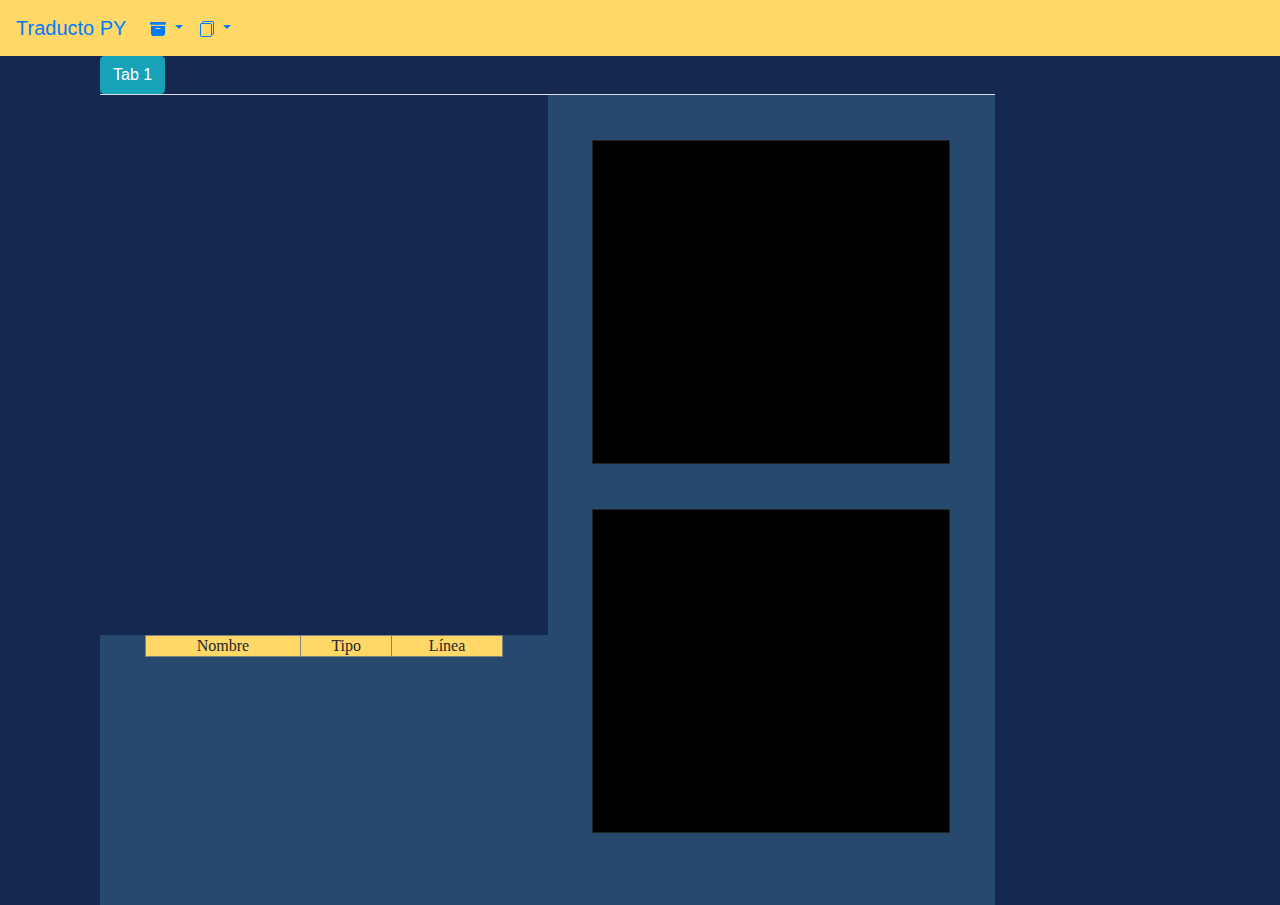
==== index.html @ d09ce277 "Comienza Traducción" ====
<html>
    <head>
        <link rel="stylesheet" href="https://stackpath.bootstrapcdn.com/bootstrap/4.4.1/css/bootstrap.min.css" integrity="sha384-Vkoo8x4CGsO3+Hhxv8T/Q5PaXtkKtu6ug5TOeNV6gBiFeWPGFN9MuhOf23Q9Ifjh" crossorigin="anonymous">
        <meta charset="UTF-8">
        <link rel="stylesheet" href="estilos.css">
        <script src="https://code.jquery.com/jquery-3.3.1.slim.min.js" integrity="sha384-q8i/X+965DzO0rT7abK41JStQIAqVgRVzpbzo5smXKp4YfRvH+8abtTE1Pi6jizo" crossorigin="anonymous"></script>
        <script src="https://cdnjs.cloudflare.com/ajax/libs/popper.js/1.14.7/umd/popper.min.js" integrity="sha384-UO2eT0CpHqdSJQ6hJty5KVphtPhzWj9WO1clHTMGa3JDZwrnQq4sF86dIHNDz0W1" crossorigin="anonymous"></script>
        <script src="https://stackpath.bootstrapcdn.com/bootstrap/4.3.1/js/bootstrap.min.js" integrity="sha384-JjSmVgyd0p3pXB1rRibZUAYoIIy6OrQ6VrjIEaFf/nJGzIxFDsf4x0xIM+B07jRM" crossorigin="anonymous"></script>
        <script type="text/javascript" src="AnalizadorLexico.js"></script>
        <script type="text/javascript" src="SintacticoGeneral.js"></script>
        <script type="text/javascript" src="Traductor.js"></script>
        <script>
            function LoadFile(){
                document.getElementById("FileLoader").style.display="block";
            }
            function Salir(){
                self.close();
            }
        </script><script>
            var button='<button class="close" type="button" title="Remove this page">×</button>';
           var tabID = 1;
           function resetTab(){
               var tabs=$("#tab-list li:not(:first)");
               var len=1
               $(tabs).each(function(k,v){
                   len++;
                   $(this).find('a').html('Tab ' + len + button);
               })
               tabID--;
           }           
           $(document).ready(function() {
               $('#btn-add-tab').click(function() {
                   tabID++;
                   $('#tab-list').append($('<li><a href="#tab' + tabID + '" role="tab" data-toggle="tab" type="button" class="btn btn-info" style="margin-right: 1px;"><span>Tab ' + tabID + '</span> <span class="glyphicon glyphicon-pencil text-muted edit"></span> <button class="close" type="button" title="Remove this page">×</button></a></li>'));
                   $('#tab-content').append($('<div class="tab-pane fade" id="tab' + tabID + '"><div id="left"><textarea style="background: url(http://i.imgur.com/2cOaJ.png);background-color: #f1f1f1;background-attachment: local;background-repeat: no-repeat;padding-left: 35px;padding-top: 10px;border-color:#ccc;color: rgb(0, 0, 0);"id="entrada' + tabID + '" class="entrada"></textarea><button class="boton" onclick="EnviarEntrada(entrada' + tabID + '.value, consola1, consola2);">Analizar Entrada</button></div>'));
                   $(".edit").click(editHandler);
               });
               
               $('#tab-list').on('click', '.close', function() {
                   var tabID = $(this).parents('a').attr('href');
                   $(this).parents('li').remove();
                   $(tabID).remove();
           
                   //display first tab
                   var tabFirst = $('#tab-list a:first');
                   resetTab();
                   tabFirst.tab('show');
               });
           
               var list = document.getElementById("tab-list");
           });
           
           var editHandler = function() {
             var t = $(this);
             t.css("visibility", "hidden");
             $(this).prev().attr("contenteditable", "true").focusout(function() {
               $(this).removeAttr("contenteditable").off("focusout");
               t.css("visibility", "visible");
             });
           };
           
           $(".edit").click(editHandler);
           </script>
    </head>
    <body>
        <nav class="navbar navbar-expand-lg">
            <a class="navbar-brand" href="#">Traducto PY</a>
            <button class="navbar-toggler" type="button" data-toggle="collapse" data-target="#navbarSupportedContent" aria-controls="navbarSupportedContent" aria-expanded="false" aria-label="Toggle navigation">
              <span class="navbar-toggler-icon"></span>
            </button>
          
            <div class="collapse navbar-collapse" id="navbarSupportedContent">
              <ul class="navbar-nav mr-auto">
                <li class="nav-item dropdown">
                  <a class="nav-link dropdown-toggle" href="#" id="navbarDropdown" role="button" data-toggle="dropdown" aria-haspopup="true" aria-expanded="false">
                    <svg class="bi bi-archive-fill" width="1em" height="1em" viewBox="0 0 16 16" fill="currentColor" xmlns="http://www.w3.org/2000/svg">
                        <path fill-rule="evenodd" d="M12.643 15C13.979 15 15 13.845 15 12.5V5H1v7.5C1 13.845 2.021 15 3.357 15h9.286zM6 7a.5.5 0 000 1h4a.5.5 0 000-1H6zM.8 1a.8.8 0 00-.8.8V3a.8.8 0 00.8.8h14.4A.8.8 0 0016 3V1.8a.8.8 0 00-.8-.8H.8z" clip-rule="evenodd"/>
                      </svg>
                  </a>
                  <div class="dropdown-menu" aria-labelledby="navbarDropdown">
                    <a class="dropdown-item" href="#" id="btn-add-tab">Nuevo Documento en blanco</a>
                    <a class="dropdown-item" href="#">Abrir Documento</a>
                  </div>
                </li>
                <li class="nav-item dropdown">
                    <a class="nav-link dropdown-toggle" href="#" id="navbarDropdown" role="button" data-toggle="dropdown" aria-haspopup="true" aria-expanded="false">
                        <svg class="bi bi-files" width="1em" height="1em" viewBox="0 0 16 16" fill="currentColor" xmlns="http://www.w3.org/2000/svg">
                            <path fill-rule="evenodd" d="M3 2h8a2 2 0 012 2v10a2 2 0 01-2 2H3a2 2 0 01-2-2V4a2 2 0 012-2zm0 1a1 1 0 00-1 1v10a1 1 0 001 1h8a1 1 0 001-1V4a1 1 0 00-1-1H3z" clip-rule="evenodd"/>
                            <path d="M5 0h8a2 2 0 012 2v10a2 2 0 01-2 2v-1a1 1 0 001-1V2a1 1 0 00-1-1H5a1 1 0 00-1 1H3a2 2 0 012-2z"/>
                          </svg>
                    </a>
                    <div class="dropdown-menu" aria-labelledby="navbarDropdown">
                      <a class="dropdown-item" href="#">Another action</a>
                      <div class="dropdown-divider"></div>
                      <a class="dropdown-item" href="#">Something else here</a>
                    </div>
                  </li>
              </ul>
            </div>
          </nav>
          <div class="container">
            <div>
                <div class="col-xl-10">
                    <!-- Nav tabs -->
                    <ul id="tab-list" class="nav nav-tabs" role="tablist">
  
                       <li></p></li>
               
                        <li class="active"><a href="#tab1" role="tab" data-toggle="tab" type="button" class="btn btn-info" style="margin-right: 1px;"><span>Tab 1 </span><span class="glyphicon glyphicon-pencil text-muted edit"></span></a></li>
                    </ul>
        
                    <!-- Tab panes -->
                    <div id="tab-content" class="tab-content" width=100%>
                        <div class="tab-pane fade in active" id="tab1">
                            <div id="left">
                                <textarea id="entrada"  class="entrada"></textarea>
                                <button class="boton" onclick="EnviarEntrada(entrada.value, consola1, consola2);">Analizar Entrada</button>
                            </div>
                            </div> 
                            <div id="right">
                                <textarea id="consola1" class="consola1"  disabled></textarea>
                                <textarea id="consola2" class="consola2"disabled></textarea>
                            </div>                       
                    </div>
                </div>
            </div>
                            <div id="leftdown">
                                <table algin=center border="1" id="variables" style="margin-left: 10%; text-align: center;" width=80%>
                                    <tr><td>Nombre</td><td>Tipo</td><td>Línea</td></tr>
                                </table>
                            </div>  
        </div>
    </body>
</html>
---- estilos.css ----
#left{
    width:50%;
    height: 60%;
    background-color:#27496d;
    float: left;
}
#leftdown{
    width:40.3%;
    height: 30%;
    background-color:#27496d;
    float: right;
}
#right{
    width: 50%;
    height: 90%;
    background-color:#27496d;
    float: right;
}
.entrada{
    width: 80%;
    height: 80%;
    margin-bottom: 5%;
    margin-top: 5%;
    margin-left: 10%;
    margin-right: 10%;

}
.consola1{
    width: 80%;
    height: 40%;
    margin: 10%;
    font-size: small;
}
.consola2{

    width: 80%;
    height: 40%;
    margin: 10%;
    margin-top: 0%;
    font-size: medium;
}
.boton{
    width: 30%;
    margin-left: 35%;
    border-radius: 0.5em;
    background-color: #00a8cc;
}
textarea{
    background-color: black;
    font-family: consolas;
    color: aqua;
    resize: none;
}
#entrada{
    background: url(http://i.imgur.com/2cOaJ.png);
    background-color: #f1f1f1;
    background-attachment: local;
    background-repeat: no-repeat;
    padding-left: 35px;
    padding-top: 10px;
        border-color:#ccc;
        color: rgb(0, 0, 0);
}
body{
    background-color: #142850;
}
header{
    height: 10%;
    width: 80%;
    background-color: #ffd868;
    margin-top: 0%;
    margin-left: 10%;
}
table{
    background-color: #ffd868;
    font-family: consolas;
}
nav{
    background-color: #ffd868;
}
.dropbtn {
    background-color: #c0a247;
    color: white;
    padding: 16px;
    font-size: 16px;
    border: none;
  }
  
  .dropdown {
    position: relative;
    display: inline-block;
  }
  .FileButton{
      
    display: none;
  }
  .dropdown-content {
    display: none;
    position: absolute;
    background-color: #f1f1f1;
    min-width: 160px;
    box-shadow: 0px 8px 16px 0px rgba(0,0,0,0.2);
    z-index: 1;
  }
  
     .dropdown-content a {
    color: black;
    padding: 12px 16px;
    text-decoration: none;
    display: block;
     }
  
     .dropdown-content a:hover {
      background-color: #ddd;

    }
    .FileLoader:hover .FileButton{
        color: black;
        padding: 12px 16px;
        text-decoration: none;
        display: block;
      }
  
  .dropdown:hover .dropdown-content {display: block;}
  
  .dropdown:hover .dropbtn {background-color: #ffd868;}
  /* Style the tab */
.tab {
    overflow: hidden;
    border: 1px solid #ccc;
    background-color: #f1f1f1;
  }
  
  /* Style the buttons inside the tab */
  .tab button {
    background-color: inherit;
    float: left;
    border: none;
    outline: none;
    cursor: pointer;
    padding: 14px 16px;
    transition: 0.3s;
    font-size: 17px;
  }
  
  /* Change background color of buttons on hover */
  .tab button:hover {
    background-color: #ddd;
  }
  
  /* Create an active/current tablink class */
  .tab button.active {
    background-color: #ccc;
  }
  
  /* Style the tab content */
  .tabcontent {
    display: none;
    padding: 6px 12px;
    border: 1px solid #ccc;
    border-top: none;
  }
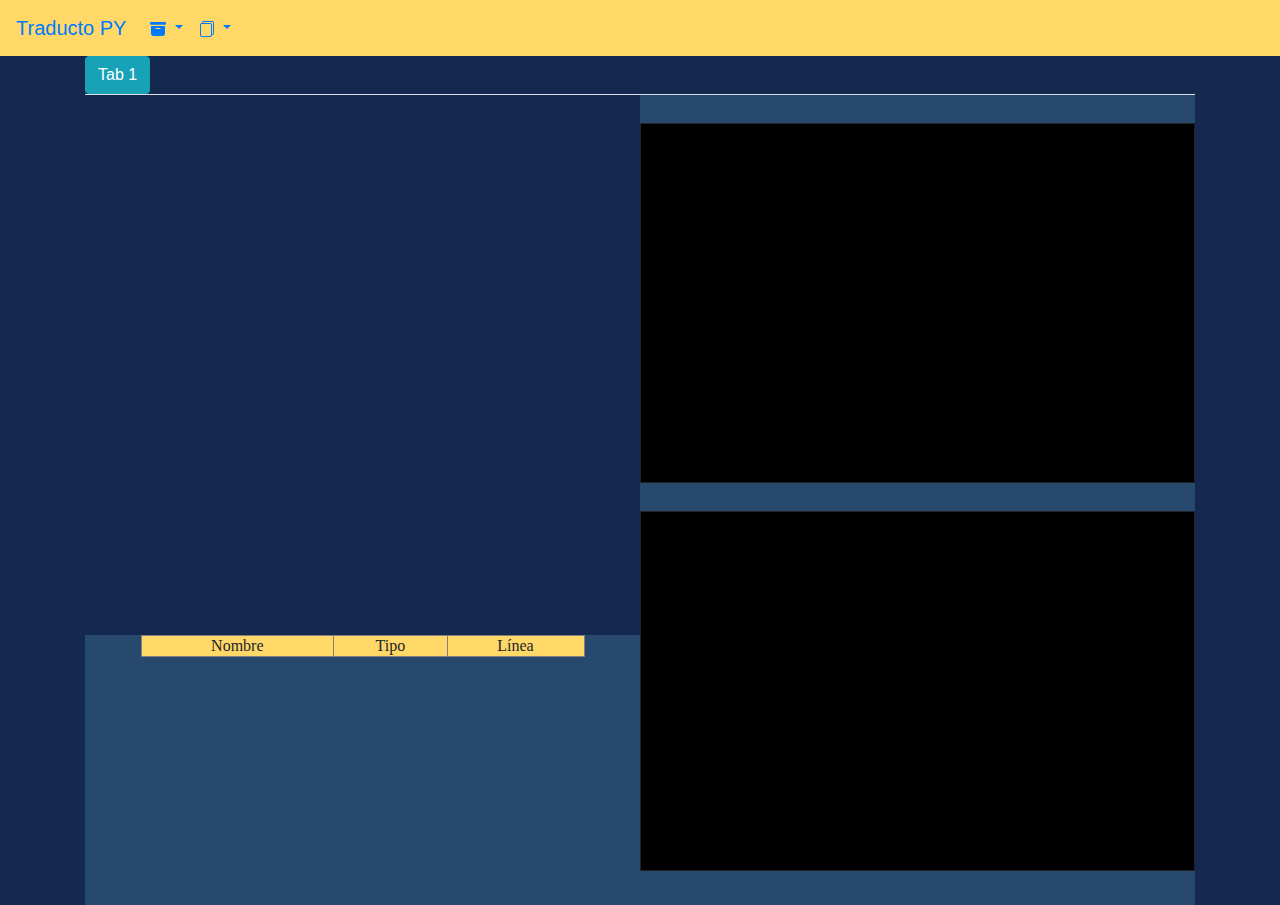
==== commit abe02e51: "Traduccioon" ====
--- a/index.html
+++ b/index.html
@@ -7,7 +7,7 @@
         <script src="https://cdnjs.cloudflare.com/ajax/libs/popper.js/1.14.7/umd/popper.min.js" integrity="sha384-UO2eT0CpHqdSJQ6hJty5KVphtPhzWj9WO1clHTMGa3JDZwrnQq4sF86dIHNDz0W1" crossorigin="anonymous"></script>
         <script src="https://stackpath.bootstrapcdn.com/bootstrap/4.3.1/js/bootstrap.min.js" integrity="sha384-JjSmVgyd0p3pXB1rRibZUAYoIIy6OrQ6VrjIEaFf/nJGzIxFDsf4x0xIM+B07jRM" crossorigin="anonymous"></script>
         <script type="text/javascript" src="AnalizadorLexico.js"></script>
-        <script type="text/javascript" src="SintacticoGeneral.js"></script>
+        <script type="text/javascript" src="AnalizadorSintatico.js"></script>
         <script type="text/javascript" src="Traductor.js"></script>
         <script>
             function LoadFile(){
@@ -99,8 +99,8 @@
             </div>
           </nav>
           <div class="container">
-            <div>
-                <div class="col-xl-10">
+            <div style="width: 100%;">
+                <div >
                     <!-- Nav tabs -->
                     <ul id="tab-list" class="nav nav-tabs" role="tablist">
   
--- a/estilos.css
+++ b/estilos.css
@@ -5,7 +5,7 @@
     float: left;
 }
 #leftdown{
-    width:40.3%;
+    width:50%;
     height: 30%;
     background-color:#27496d;
     float: right;
@@ -17,25 +17,25 @@
     float: right;
 }
 .entrada{
-    width: 80%;
+    width: 99%;
     height: 80%;
     margin-bottom: 5%;
     margin-top: 5%;
-    margin-left: 10%;
-    margin-right: 10%;
-
+    margin-right: 1%;
+    font-size: small;
 }
 .consola1{
-    width: 80%;
-    height: 40%;
-    margin: 10%;
+    width: 100%;
+    height: 44.5%;
+    margin-bottom: 5%;
+    margin-top: 5%;
     font-size: small;
 }
 .consola2{
 
-    width: 80%;
-    height: 40%;
-    margin: 10%;
+    width: 100%;
+    height: 44.5%;
+    margin-bottom: 3%;
     margin-top: 0%;
     font-size: medium;
 }
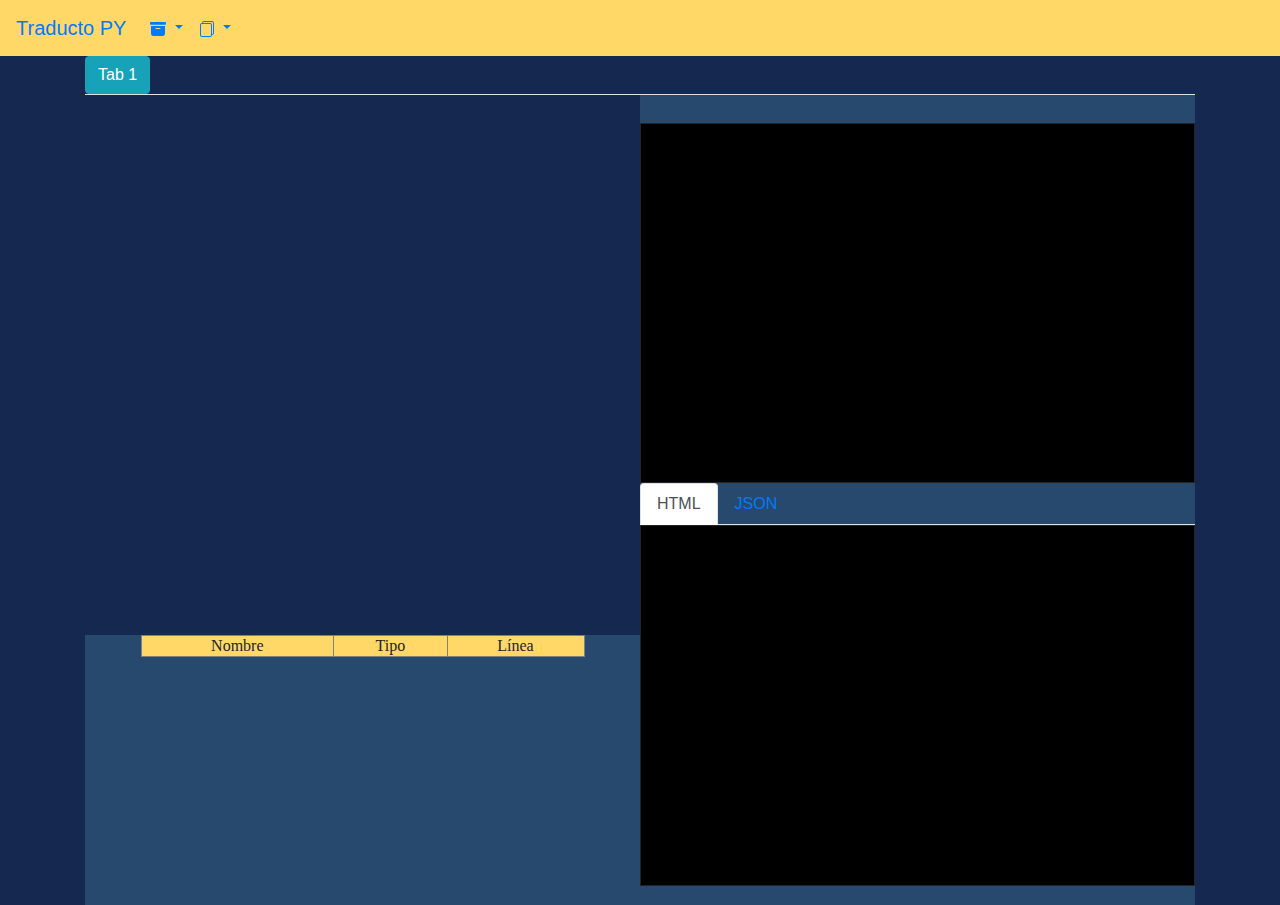
==== commit f0c51a85: "Correcion return" ====
--- a/index.html
+++ b/index.html
@@ -9,14 +9,22 @@
         <script type="text/javascript" src="AnalizadorLexico.js"></script>
         <script type="text/javascript" src="AnalizadorSintatico.js"></script>
         <script type="text/javascript" src="Traductor.js"></script>
-        <script>
-            function LoadFile(){
-                document.getElementById("FileLoader").style.display="block";
-            }
+        <script>     
+            function myFunction() {
+                var x = document.getElementById('FileLoader');
+                    if (x.className === "d-none") {
+                        x.classList.remove("d-none");
+                        x.classList.add("d-block");
+                    } else {
+                        x.classList.remove("d-block");
+                        x.classList.add("d-none");
+                    }
+                } 
             function Salir(){
                 self.close();
             }
-        </script><script>
+        </script>
+        <script>
             var button='<button class="close" type="button" title="Remove this page">×</button>';
            var tabID = 1;
            function resetTab(){
@@ -79,7 +87,7 @@
                   </a>
                   <div class="dropdown-menu" aria-labelledby="navbarDropdown">
                     <a class="dropdown-item" href="#" id="btn-add-tab">Nuevo Documento en blanco</a>
-                    <a class="dropdown-item" href="#">Abrir Documento</a>
+                    <a class="dropdown-item" href="#" id="UploadFile" onclick="myFunction()">Abrir Documento</a>
                   </div>
                 </li>
                 <li class="nav-item dropdown">
@@ -98,6 +106,38 @@
               </ul>
             </div>
           </nav>
+          <div id="FileLoader" class="d-none">
+              <input type="file" id="fileinput">
+              <script type="text/javascript">
+                function readSingleFile(evt) {
+                  //Retrieve the first (and only!) File from the FileList object
+                  var f = evt.target.files[0];               
+                  if (f) {
+                    var r = new FileReader();
+                    r.onload = function(e) { 
+                        var contents = e.target.result;
+                    /*  alert( "Got the file.n" 
+                            +"name: " + f.name + "n"
+                            +"type: " + f.type + "n"
+                            +"size: " + f.size + " bytesn"
+                            + "starts with: " + contents.substr(1, contents.indexOf("n"))
+                      );  */
+                        if(tabID==1){
+                            document.getElementById('entrada').value=contents;
+                        }else{
+                            document.getElementById('entrada'+tabID).value=contents;
+                        }
+                    }
+                    r.readAsText(f);
+                    myFunction();
+                  } else { 
+                    alert("Failed to load file");
+                  }
+                }
+              
+                document.getElementById('fileinput').addEventListener('change', readSingleFile, false);
+              </script>
+          </div>
           <div class="container">
             <div style="width: 100%;">
                 <div >
@@ -119,7 +159,22 @@
                             </div> 
                             <div id="right">
                                 <textarea id="consola1" class="consola1"  disabled></textarea>
-                                <textarea id="consola2" class="consola2"disabled></textarea>
+                                <ul class="nav nav-tabs" id="myTab" role="tablist">
+                                    <li class="nav-item">
+                                      <a class="nav-link active" id="home-tab" data-toggle="tab" href="#home" role="tab" aria-controls="home" aria-selected="true">HTML</a>
+                                    </li>
+                                    <li class="nav-item">
+                                      <a class="nav-link" id="profile-tab" data-toggle="tab" href="#profile" role="tab" aria-controls="profile" aria-selected="false">JSON</a>
+                                    </li>
+                                  </ul>
+                                  <div class="tab-content" id="myTabContent">
+                                    <div class="tab-pane fade show active" id="home" role="tabpanel" aria-labelledby="home-tab">                                        
+                                        <textarea id="consola2" class="consola2" disabled></textarea>
+                                    </div>
+                                    <div class="tab-pane fade" id="profile" role="tabpanel" aria-labelledby="profile-tab">
+                                        <textarea id="consola3" class="consola2" disabled></textarea>
+                                    </div>
+                                  </div>
                             </div>                       
                     </div>
                 </div>
--- a/estilos.css
+++ b/estilos.css
@@ -27,7 +27,6 @@
 .consola1{
     width: 100%;
     height: 44.5%;
-    margin-bottom: 5%;
     margin-top: 5%;
     font-size: small;
 }
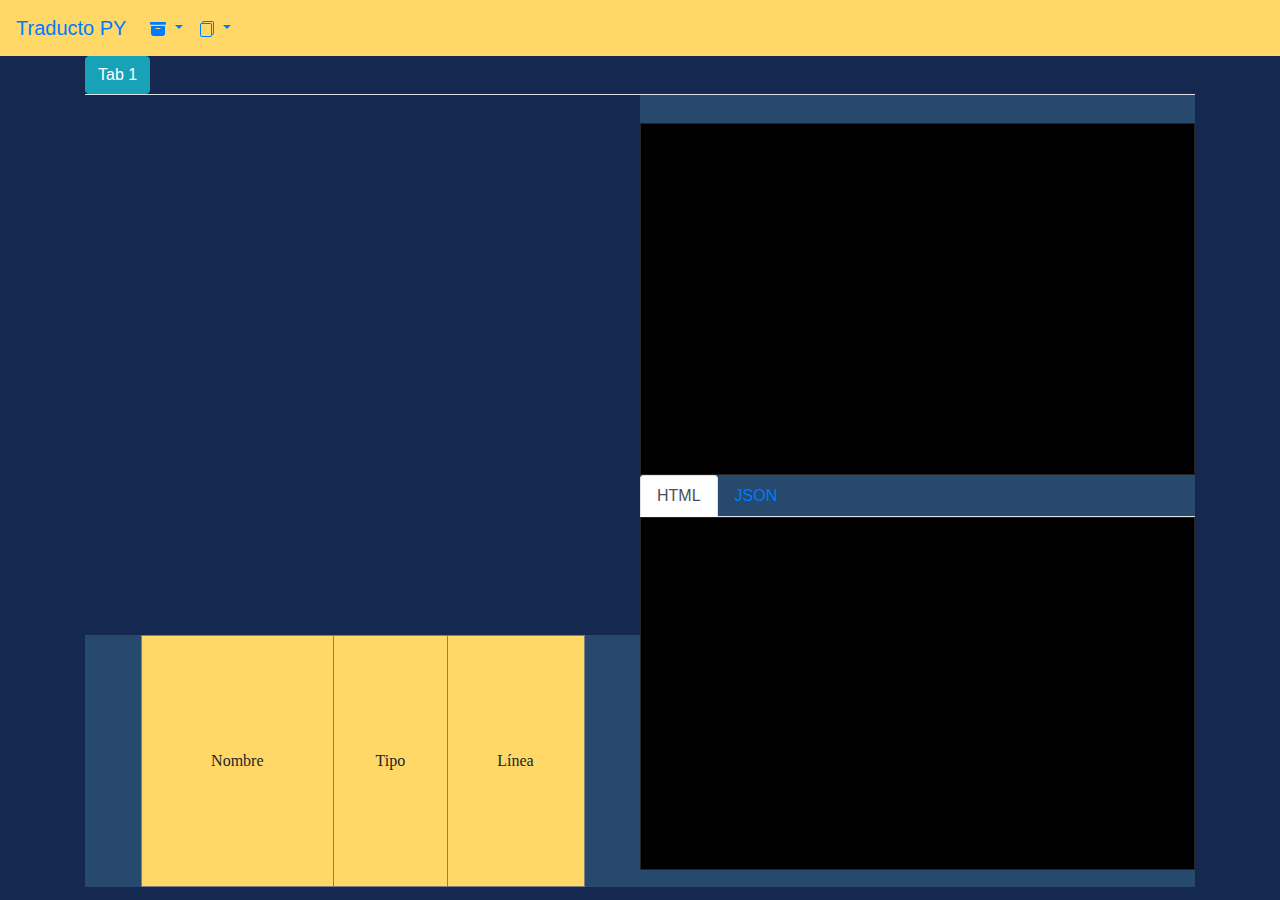
==== commit 950d1f07: "Ultimas correcciones" ====
--- a/index.html
+++ b/index.html
@@ -9,6 +9,7 @@
         <script type="text/javascript" src="AnalizadorLexico.js"></script>
         <script type="text/javascript" src="AnalizadorSintatico.js"></script>
         <script type="text/javascript" src="Traductor.js"></script>
+        <script type="text/javascript" src="JsonParser.js"></script>
         <script>     
             function myFunction() {
                 var x = document.getElementById('FileLoader');
@@ -40,7 +41,7 @@
                $('#btn-add-tab').click(function() {
                    tabID++;
                    $('#tab-list').append($('<li><a href="#tab' + tabID + '" role="tab" data-toggle="tab" type="button" class="btn btn-info" style="margin-right: 1px;"><span>Tab ' + tabID + '</span> <span class="glyphicon glyphicon-pencil text-muted edit"></span> <button class="close" type="button" title="Remove this page">×</button></a></li>'));
-                   $('#tab-content').append($('<div class="tab-pane fade" id="tab' + tabID + '"><div id="left"><textarea style="background: url(http://i.imgur.com/2cOaJ.png);background-color: #f1f1f1;background-attachment: local;background-repeat: no-repeat;padding-left: 35px;padding-top: 10px;border-color:#ccc;color: rgb(0, 0, 0);"id="entrada' + tabID + '" class="entrada"></textarea><button class="boton" onclick="EnviarEntrada(entrada' + tabID + '.value, consola1, consola2);">Analizar Entrada</button></div>'));
+                   $('#tab-content').append($('<div class="tab-pane fade" id="tab' + tabID + '"><div id="left"><textarea style="background: url(http://i.imgur.com/2cOaJ.png);background-color: #f1f1f1;background-attachment: local;background-repeat: no-repeat;padding-left: 35px;padding-top: 10px;border-color:#ccc;color: rgb(0, 0, 0);"id="entrada' + tabID + '" class="entrada"></textarea><button class="boton" onclick="EnviarEntrada(entrada' + tabID + '.value, consola1, consola2, consola3, variables);">Analizar Entrada</button></div>'));
                    $(".edit").click(editHandler);
                });
                
@@ -124,8 +125,13 @@
                       );  */
                         if(tabID==1){
                             document.getElementById('entrada').value=contents;
+                            var els = document.querySelectorAll("a[href='#tab1']");
+                            console.log("obtenido\n"+els);
+                            els[0].textContent = f.name;
                         }else{
                             document.getElementById('entrada'+tabID).value=contents;
+                            var els = document.querySelectorAll("a[href='#tab"+tabID+"']");
+                            els[0].textContent = f.name;
                         }
                     }
                     r.readAsText(f);
@@ -154,7 +160,7 @@
                         <div class="tab-pane fade in active" id="tab1">
                             <div id="left">
                                 <textarea id="entrada"  class="entrada"></textarea>
-                                <button class="boton" onclick="EnviarEntrada(entrada.value, consola1, consola2);">Analizar Entrada</button>
+                                <button class="boton" onclick="EnviarEntrada(entrada.value, consola1, consola2, consola3, variables);">Analizar Entrada</button>
                             </div>
                             </div> 
                             <div id="right">
@@ -172,7 +178,7 @@
                                         <textarea id="consola2" class="consola2" disabled></textarea>
                                     </div>
                                     <div class="tab-pane fade" id="profile" role="tabpanel" aria-labelledby="profile-tab">
-                                        <textarea id="consola3" class="consola2" disabled></textarea>
+                                        <textarea id="consola3" class="consola3" disabled></textarea>
                                     </div>
                                   </div>
                             </div>                       
@@ -180,9 +186,18 @@
                 </div>
             </div>
                             <div id="leftdown">
-                                <table algin=center border="1" id="variables" style="margin-left: 10%; text-align: center;" width=80%>
-                                    <tr><td>Nombre</td><td>Tipo</td><td>Línea</td></tr>
-                                </table>
+                              <table cellspacing="0" cellpadding="0" border="0" style="background-color:#27496d; height: 100%; width: 100%;"> 
+                                <tr>
+                                  <td> 
+                                    <div style="width:80%; height:100%; overflow:auto; 
+                                    background-color:#27496d;margin-left: 10%;">
+                                  <table algin=center border="1" id="variables" style="text-align: center; height: 100%;"width=100% >
+                                      <tr><td>Nombre</td><td>Tipo</td><td>Línea</td></tr>
+                                  </table>
+                                  </div>
+                                  </td>
+                                </tr>                                
+                              </table>
                             </div>  
         </div>
     </body>
--- a/estilos.css
+++ b/estilos.css
@@ -6,13 +6,13 @@
 }
 #leftdown{
     width:50%;
-    height: 30%;
+    height: 28%;
     background-color:#27496d;
     float: right;
 }
 #right{
     width: 50%;
-    height: 90%;
+    height: 88%;
     background-color:#27496d;
     float: right;
 }
@@ -37,6 +37,12 @@
     margin-bottom: 3%;
     margin-top: 0%;
     font-size: medium;
+}
+.consola3{
+
+  width: 100%;
+  height: 44.5%;
+  font-size: small;
 }
 .boton{
     width: 30%;
@@ -72,6 +78,7 @@
 }
 table{
     background-color: #ffd868;
+    height: 100%;
     font-family: consolas;
 }
 nav{
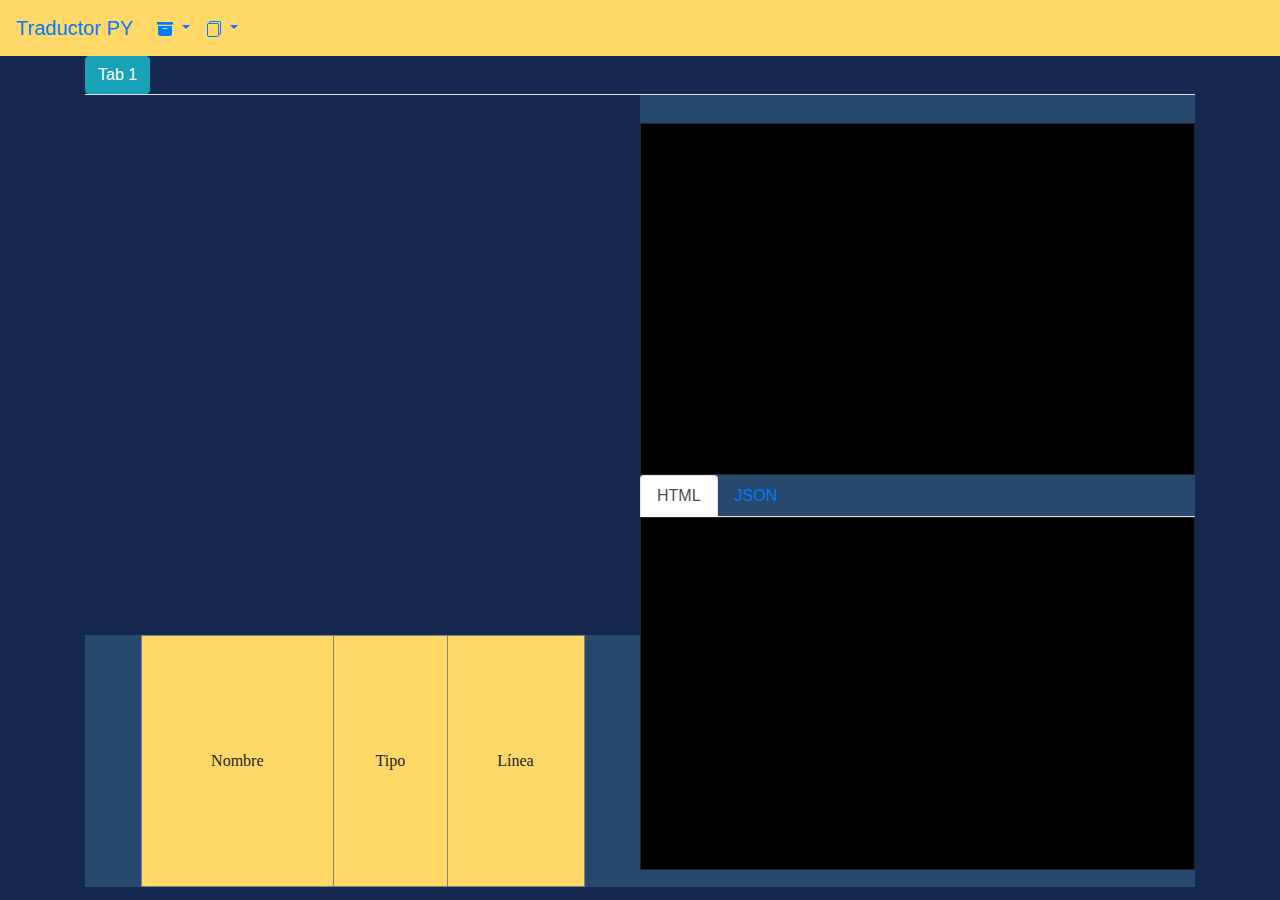
==== commit 2a3e8ff1: "Penúltimo commit" ====
--- a/index.html
+++ b/index.html
@@ -70,10 +70,28 @@
            
            $(".edit").click(editHandler);
            </script>
+           <script>     
+           function printPython(){
+             var a = document.getElementById("downloadFile");
+             var newFile = new File([consola1.value], "SalidaPython.py");
+             var direccion = window.URL.createObjectURL(newFile);
+             a.href = direccion;
+             a.download = "SalidaPython.py";
+             a.click();
+           } 
+           function printHTML(){
+             var a = document.getElementById("downloadFile");
+             var newFile = new File([consola2.value], "SalidaHTML.html");
+             var direccion = window.URL.createObjectURL(newFile);
+             a.href = direccion;
+             a.download = "SalidaHTML.html";
+             a.click();
+           } 
+            </script> 
     </head>
     <body>
         <nav class="navbar navbar-expand-lg">
-            <a class="navbar-brand" href="#">Traducto PY</a>
+            <a class="navbar-brand" href="#">Traductor PY</a>
             <button class="navbar-toggler" type="button" data-toggle="collapse" data-target="#navbarSupportedContent" aria-controls="navbarSupportedContent" aria-expanded="false" aria-label="Toggle navigation">
               <span class="navbar-toggler-icon"></span>
             </button>
@@ -89,6 +107,8 @@
                   <div class="dropdown-menu" aria-labelledby="navbarDropdown">
                     <a class="dropdown-item" href="#" id="btn-add-tab">Nuevo Documento en blanco</a>
                     <a class="dropdown-item" href="#" id="UploadFile" onclick="myFunction()">Abrir Documento</a>
+                    <a class="dropdown-item" href="#" id="UploadFile" onclick="myFunction()">Guardar</a>
+                    <a class="dropdown-item" href="#" id="UploadFile" onclick="myFunction()">Guardar Como</a>
                   </div>
                 </li>
                 <li class="nav-item dropdown">
@@ -99,9 +119,9 @@
                           </svg>
                     </a>
                     <div class="dropdown-menu" aria-labelledby="navbarDropdown">
-                      <a class="dropdown-item" href="#">Another action</a>
+                      <a class="dropdown-item" href="#" onclick="printPython()">Salida Python</a>
                       <div class="dropdown-divider"></div>
-                      <a class="dropdown-item" href="#">Something else here</a>
+                      <a class="dropdown-item" href="#" onclick="printHTML()">Salida HTML</a>
                     </div>
                   </li>
               </ul>
@@ -200,5 +220,6 @@
                               </table>
                             </div>  
         </div>
+        <a id="downloadFile" style="display: none;"></a> 
     </body>
 </html>